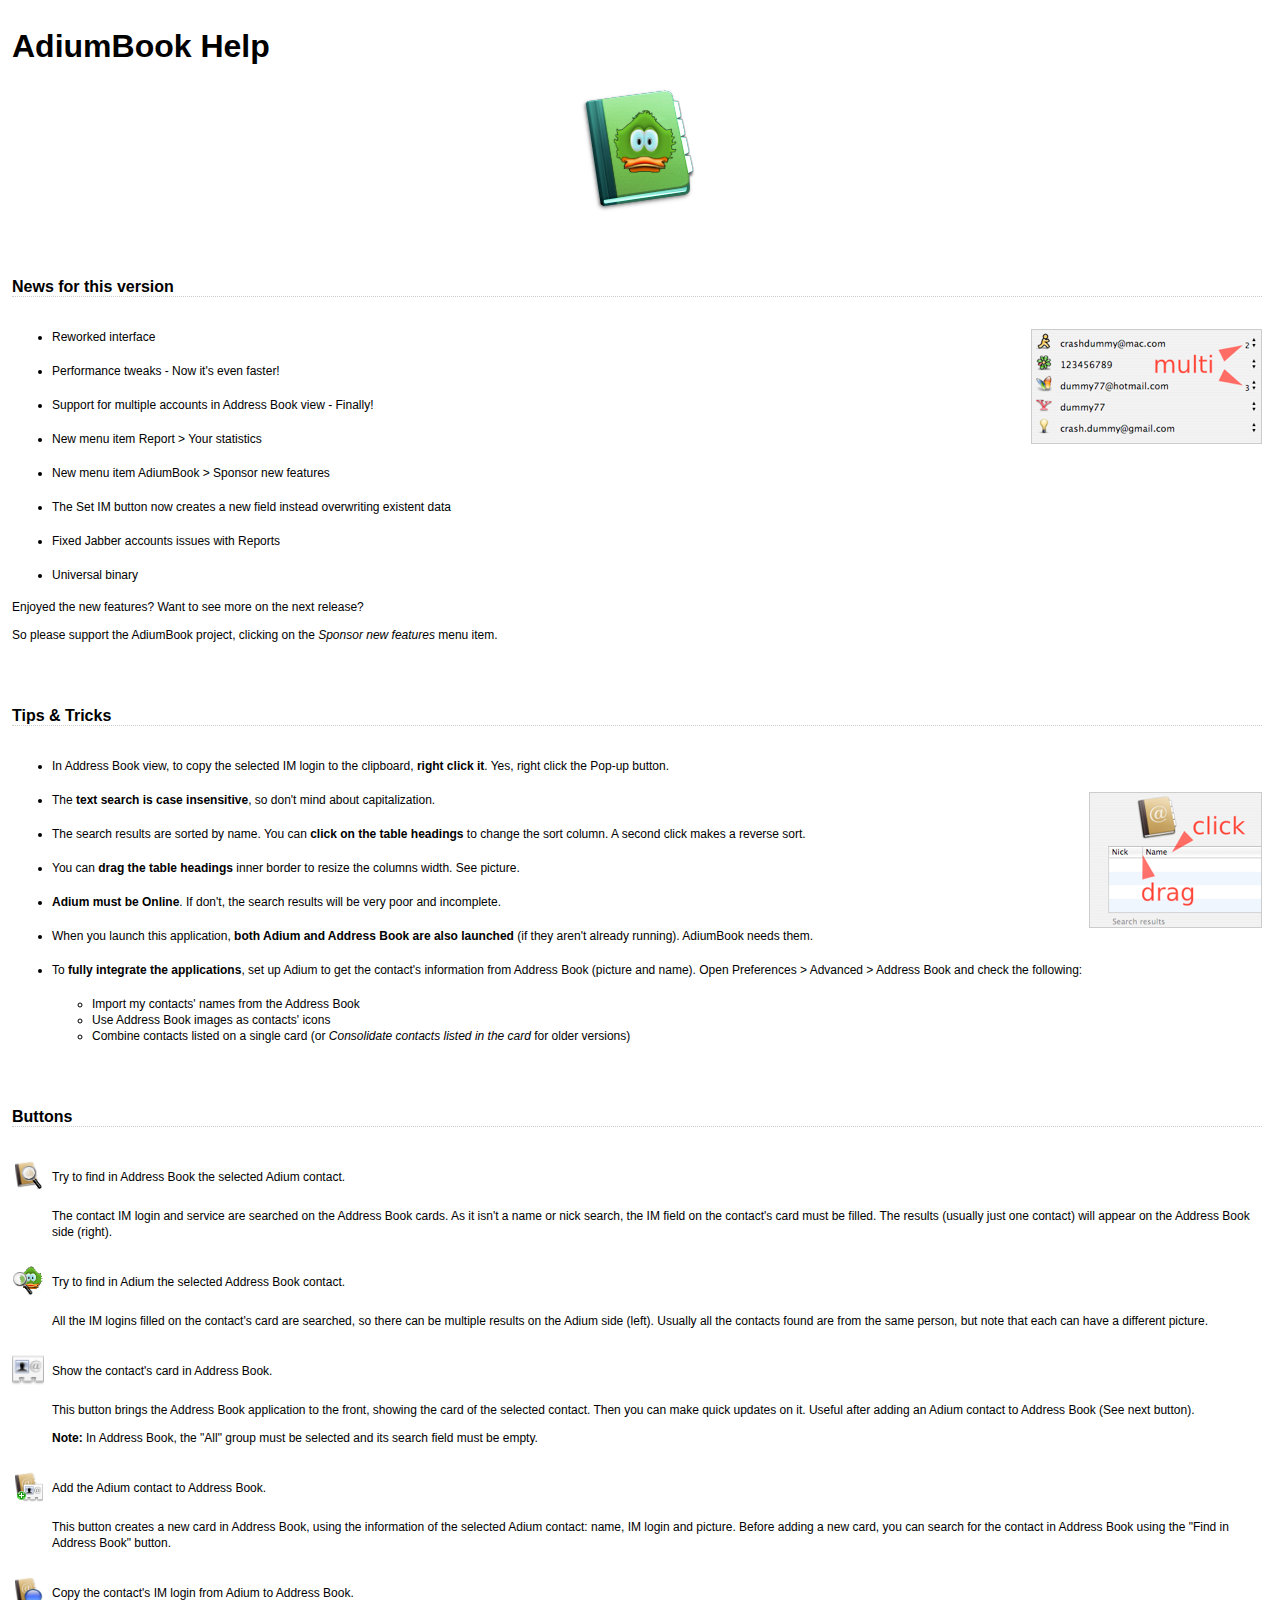
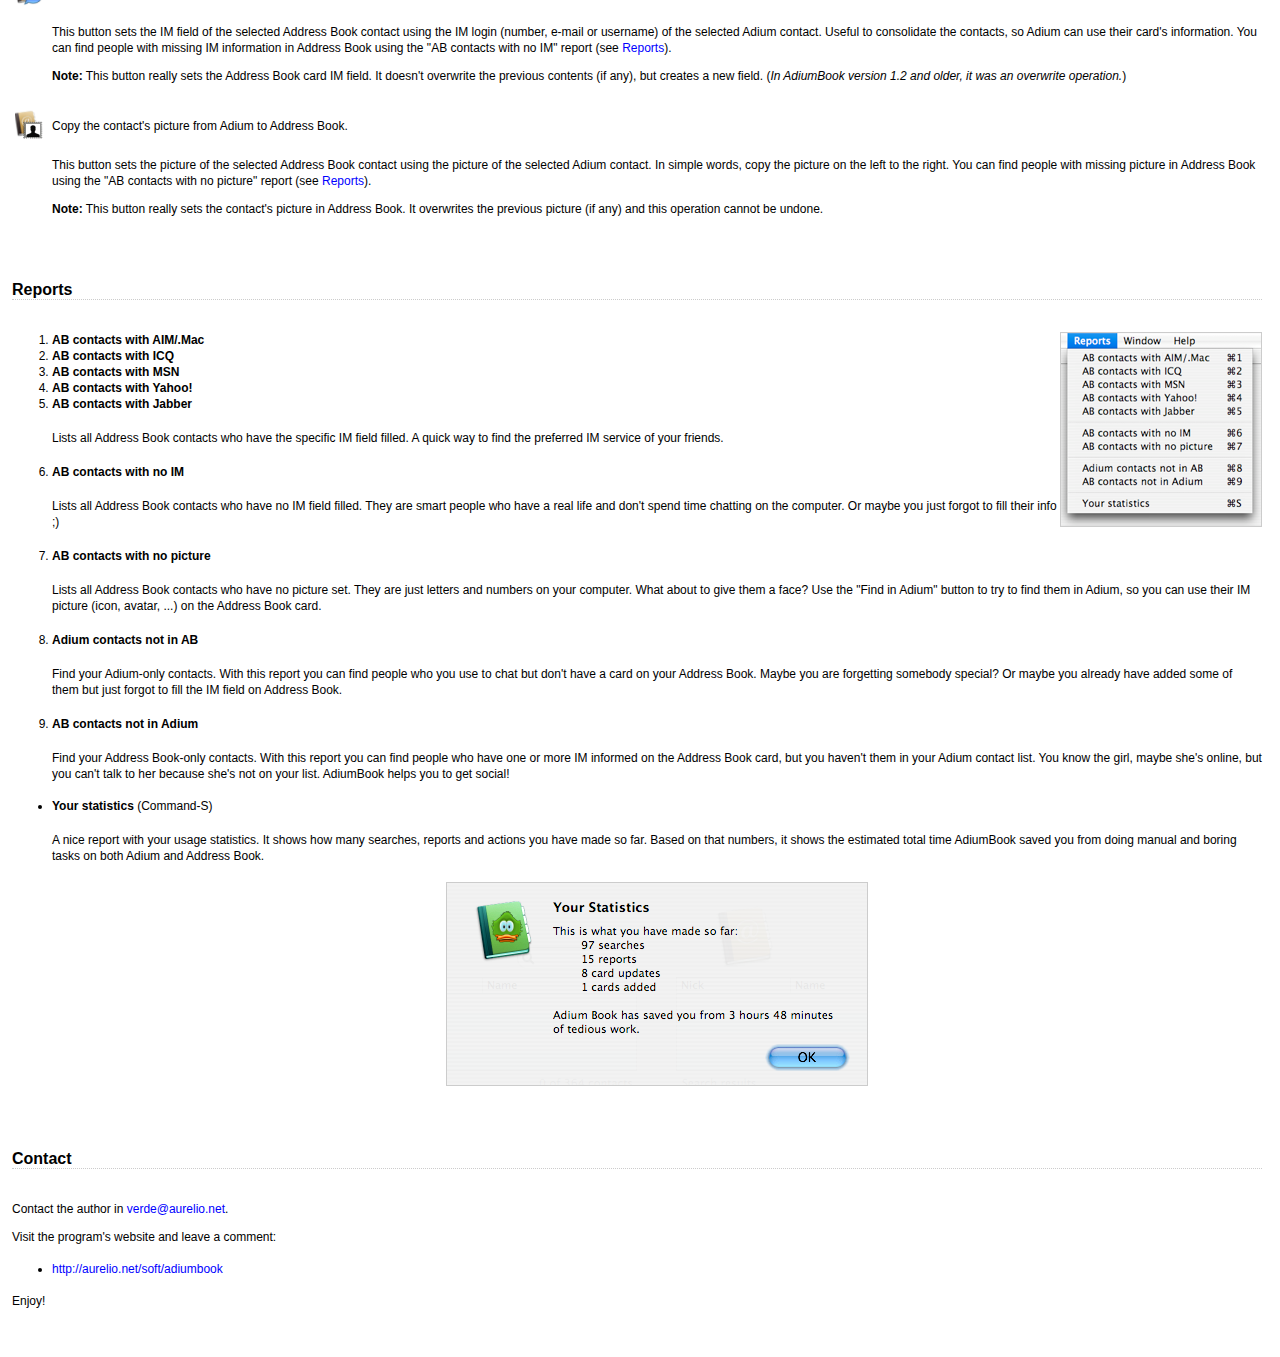
==== xcode/AdiumBook Help/index.html @ dae08f95 "- Rewritten the Adium code to support the new Adium 1.2. - Program name changed from Adium Book to A" ====
<!DOCTYPE HTML PUBLIC "-//W3C//DTD HTML 4.0 Transitional//EN">
<HTML>
<HEAD>
<META NAME="generator" CONTENT="http://txt2tags.sf.net">
<LINK REL="stylesheet" TYPE="text/css" HREF="help.css">
<TITLE>AdiumBook Help</TITLE>
<meta name="AppleTitle" content="AdiumBook Help">
<meta name="AppleIcon" content="AdiumBook%20Help/icon16.png">
</HEAD>
<BODY>

<DIV CLASS="header" ID="header">
<H1>AdiumBook Help</H1>
</DIV>

<DIV CLASS="body" ID="body">
  <center><IMG ALIGN="middle" SRC="img/adiumbook.png" BORDER="0" ALT=""></center> 
<A NAME="news"></A>
<H1>News for this version</H1>
<UL>
<LI>Reworked interface
  <IMG ALIGN="right" SRC="img/multi.png" class="bordered" BORDER="0" ALT="">
<P></P>
<LI>Performance tweaks - Now it's even faster!
<P></P>
<LI>Support for multiple accounts in Address Book view - Finally!
<P></P>
<LI>New menu item Report &gt; Your statistics
<P></P>
<LI>New menu item AdiumBook &gt; Sponsor new features
<P></P>
<LI>The Set IM button now creates a new field instead overwriting existent data
<P></P>
<LI>Fixed Jabber accounts issues with Reports
<P></P>
<LI>Universal binary
</UL>

<P>
Enjoyed the new features? Want to see more on the next release?
</P>
<P>
So please support the AdiumBook project, clicking on the
<I>Sponsor new features</I> menu item.
</P>
<H1>Tips &amp; Tricks</H1>
<UL>
<LI>In Address Book view, to copy the selected IM login to the clipboard,
  <B>right click it</B>.
  Yes, right click the Pop-up button.
<P></P>
<LI>The <B>text search is case insensitive</B>,
  so don't mind about capitalization.
  <IMG ALIGN="right" SRC="img/click-drag.png" class="bordered" BORDER="0" ALT="">
<P></P>
<LI>The search results are sorted by name.
  You can <B>click on the table headings</B> to change the sort column.
  A second click makes a reverse sort.
<P></P>
<LI>You can <B>drag the table headings</B> inner border
  to resize the columns width. See picture.
<P></P>
<LI><B>Adium must be Online</B>.
  If don't, the search results will be very poor and incomplete.
<P></P>
<LI>When you launch this application,
  <B>both Adium and Address Book are also launched</B>
  (if they aren't already running).
  AdiumBook needs them.
<P></P>
<LI>To <B>fully integrate the applications</B>, set up Adium to get the
  contact's information from Address Book (picture and name).
  Open Preferences &gt; Advanced &gt; Address Book and check the following:
<P></P>
  <UL>
  <LI>Import my contacts' names from the Address Book
  <LI>Use Address Book images as contacts' icons
  <LI>Combine contacts listed on a single card
    (or <I>Consolidate contacts listed in the card</I> for older versions)
  </UL>
</UL>

<A NAME="buttons"></A>
<H1>Buttons</H1>
<DL>
<DT><IMG ALIGN="left" SRC="../but-find-ab.png" BORDER="0" ALT=""> Try to find in Address Book the selected Adium contact.</DT><DD>
The contact IM login and service are searched on the Address Book
cards. As it isn't a name or nick search, the IM field on the
contact's card must be filled. The results (usually just one
contact) will appear on the Address Book side (right).
<DT><IMG ALIGN="left" SRC="../but-find-adium.png" BORDER="0" ALT=""> Try to find in Adium the selected Address Book contact.</DT><DD>
All the IM logins filled on the contact's card are searched,
so there can be multiple results on the Adium side (left).
Usually all the contacts found are from the same person, but
note that each can have a different picture.
<DT><IMG ALIGN="left" SRC="../but-reveal-ab.png" BORDER="0" ALT=""> Show the contact's card in Address Book.</DT><DD>
This button brings the Address Book application to the front, showing the
card of the selected contact. Then you can make quick updates on it.
Useful after adding an Adium contact to Address Book (See next button).
<P></P>
<B>Note:</B> In Address Book, the "All" group must be selected and
its search field must be empty.
<DT><IMG ALIGN="left" SRC="../but-add-card.png" BORDER="0" ALT=""> Add the Adium contact to Address Book.</DT><DD>
This button creates a new card in Address Book, using the
information of the selected Adium contact: name, IM login and
picture. Before adding a new card, you can search for the
contact in Address Book using the "Find in Address Book" button.
<DT><IMG ALIGN="left" SRC="../but-set-im.png" BORDER="0" ALT=""> Copy the contact's IM login from Adium to Address Book.</DT><DD>
This button sets the IM field of the selected Address Book contact
using the IM login (number, e-mail or username) of the
selected Adium contact. Useful to consolidate the contacts, so
Adium can use their card's information. You can find people
with missing IM information in Address Book using the "AB contacts
with no IM" report (see <A HREF="#reports">Reports</A>).
<P></P>
<B>Note:</B> This button really sets the Address Book card IM field. It
doesn't overwrite the previous contents (if any), but creates a new
field.
(<I>In AdiumBook version 1.2 and older, it was an overwrite operation.</I>)
<DT><IMG ALIGN="left" SRC="../but-set-pict.png" BORDER="0" ALT=""> Copy the contact's picture from Adium to Address Book.</DT><DD>
This button sets the picture of the selected Address Book contact
using the picture of the selected Adium contact. In simple
words, copy the picture on the left to the right. You can find
people with missing picture in Address Book using the "AB contacts
with no picture" report (see <A HREF="#reports">Reports</A>).
<P></P>
<B>Note:</B> This button really sets the contact's picture in
Address Book. It overwrites the previous picture (if any) and this
operation cannot be undone.
</DL>

<A NAME="reports"></A>
<H1>Reports</H1>
<P>
                  <IMG ALIGN="right" SRC="img/reports.png" class="bordered" BORDER="0" ALT="">
</P>
<OL>
<LI><B>AB contacts with AIM/.Mac</B>
<LI><B>AB contacts with ICQ</B>
<LI><B>AB contacts with MSN</B>
<LI><B>AB contacts with Yahoo!</B>
<LI><B>AB contacts with Jabber</B>
<P></P>
  Lists all Address Book contacts who have the specific IM field
  filled. A quick way to find the preferred IM service of your
  friends.
<P></P>
<LI><B>AB contacts with no IM</B>
<P></P>
  Lists all Address Book contacts who have no IM field filled. They
  are smart people who have a real life and don't spend time chatting
  on the computer. Or maybe you just forgot to fill their info ;)
<P></P>
<LI><B>AB contacts with no picture</B>
<P></P>
  Lists all Address Book contacts who have no picture set. They are
  just letters and numbers on your computer. What about to give them a
  face? Use the "Find in Adium" button to try to find them in Adium,
  so you can use their IM picture (icon, avatar, ...) on the Address Book
  card.
<P></P>
<LI><B>Adium contacts not in AB</B>
<P></P>
  Find your Adium-only contacts. With this report you can find people
  who you use to chat but don't have a card on your Address Book.
  Maybe you are forgetting somebody special? Or maybe you already have
  added some of them but just forgot to fill the IM field on Address Book.
<P></P>
<LI><B>AB contacts not in Adium</B>
<P></P>
  Find your Address Book-only contacts. With this report you can find people
  who have one or more IM informed on the Address Book card, but you
  haven't them in your Adium contact list. You know the girl, maybe
  she's online, but you can't talk to her because she's not on your
  list. AdiumBook helps you to get social!
</OL>

<UL>
<LI><B>Your statistics</B> (Command-S)
<P></P>
  A nice report with your usage statistics. It shows how many
  searches, reports and actions you have made so far. Based on that
  numbers, it shows the estimated total time AdiumBook saved you from
  doing manual and boring tasks on both Adium and Address Book.
<P></P>
  <center><IMG ALIGN="middle" SRC="img/stats.png" class="bordered" BORDER="0" ALT=""></center> 
</UL>

<P></P>
<A NAME="contact"></A>
<H1>Contact</H1>
<P>
Contact the author in <A HREF="mailto:verde@aurelio.net?subject=AdiumBook">verde@aurelio.net</A>.
</P>
<P>
Visit the program's website and leave a comment:
</P>
<UL>
<LI><A HREF="http://aurelio.net/soft/adiumbook">http://aurelio.net/soft/adiumbook</A>
</UL>

<P></P>
<P>
Enjoy!
</P>
</DIV>

<!-- html code generated by txt2tags 2.4 (http://txt2tags.sf.net) -->
<!-- cmdline: txt2tags -t html /a/applescript/projetos/Adium Book/svn/trunk/AdiumBook Help/index.t2t -->
</BODY></HTML>
---- xcode/AdiumBook Help/help.css ----
/* Adium Book help styles - Aug 2006 */


/* First, let's copy some Apple default styles */

body	{ 
	color: black; 
	background-repeat: no-repeat; 
	background-position: 100% 10px; 
	margin-top: -4px; 
	margin-bottom: 0; 
	margin-left: 0 

/* #mainbox rules joined here */
	background-color: #fff; 
	margin-top: 18px; 
	margin-right: 18px; 
	margin-left: 12px; 
	position: absolute; 
	top: 10px 
	}

p,dt,dd,li	{  /* Added dt, dd & li */
	font-size: 9pt;
	line-height: 12pt;
	font-family: "Lucida Grande", Arial, sans-serif;
	text-decoration: none }
	
a	{
	color: blue;
	font-size: 9pt;
	line-height: 12pt;
	font-family: "Lucida Grande", Arial, sans-serif;
	text-decoration: none
	}
	
a:hover  {
	color: blue;
	font-size: 9pt;
	line-height: 12pt;
	font-family: "Lucida Grande", Arial, sans-serif;
	text-decoration: underline
  }
  
#body h1	{   /* Added #body, joined .rules */
	font-size: 12pt; 
	margin: 0 
	padding: 3px 0 5px 6px; 
	border-bottom: 1px dotted #ccc 
	}


/* My rules */

body
	{
	font-family: "Lucida Grande", Arial, sans-serif;
	padding-bottom	: 3em;
	}
#body h1
	{
	margin-top	: 4em;
	margin-bottom	: 2em;
	}
dt
	{
	margin-top	: 2em;
	margin-bottom	: 1em;
	line-height	: 37px;
	}
dt img
	{
	width		: 32px;
	padding-right	: 5px;
	}
li p
	{
	margin-bottom	: 1.5em;
	}
img.bordered
	{
	border		: 1px solid #ccc;
	}
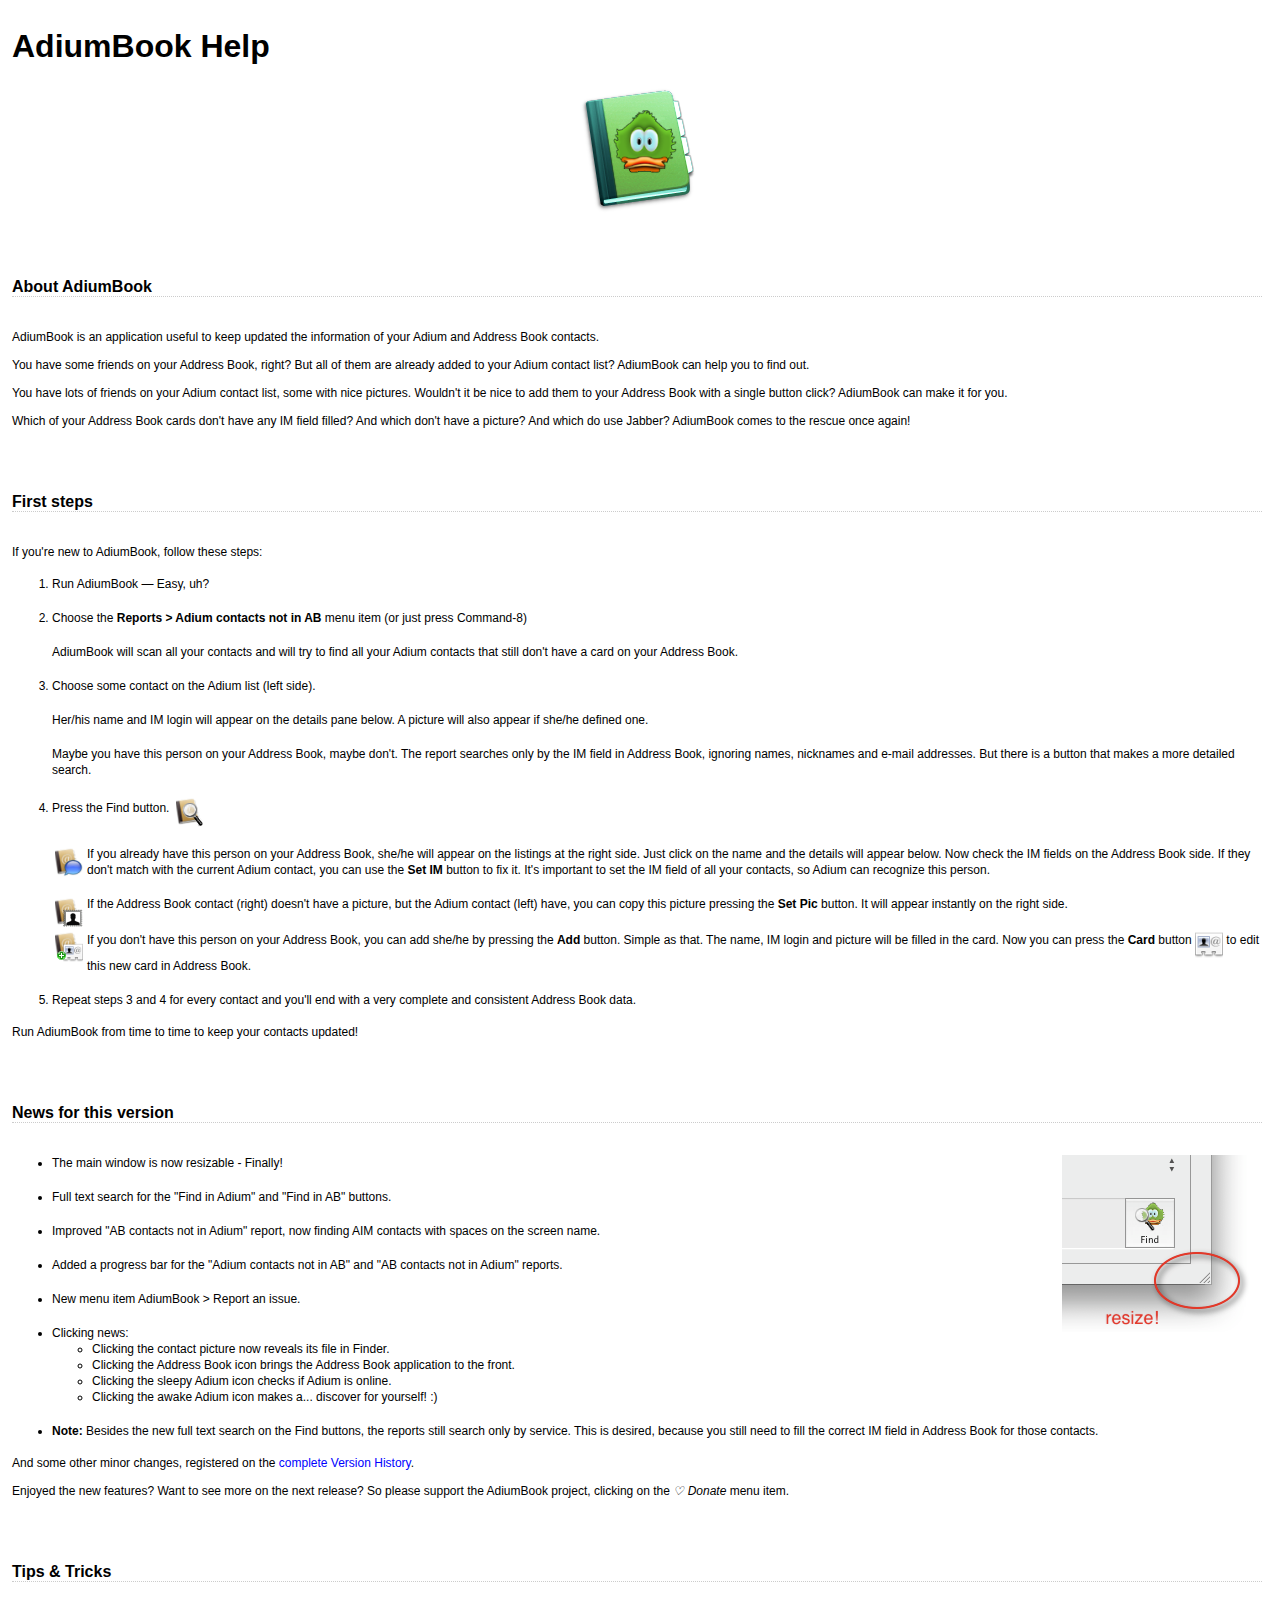
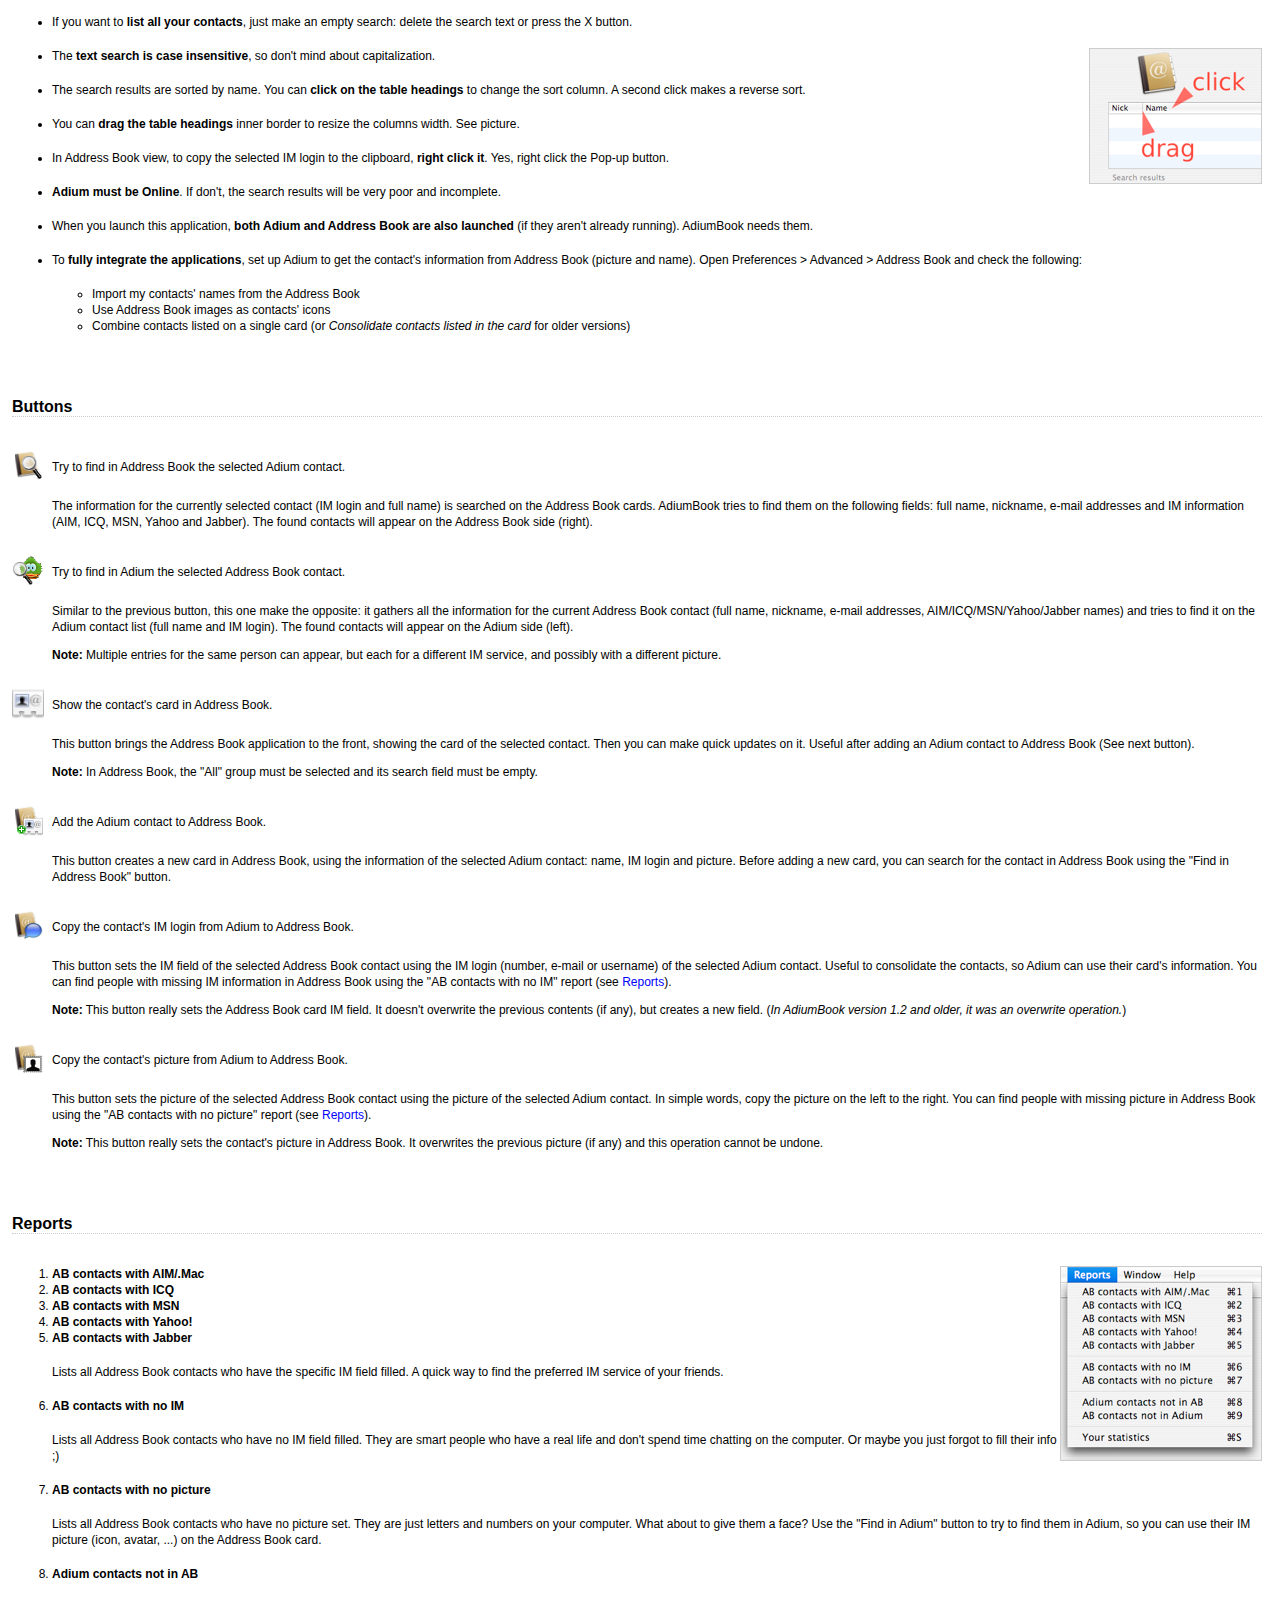
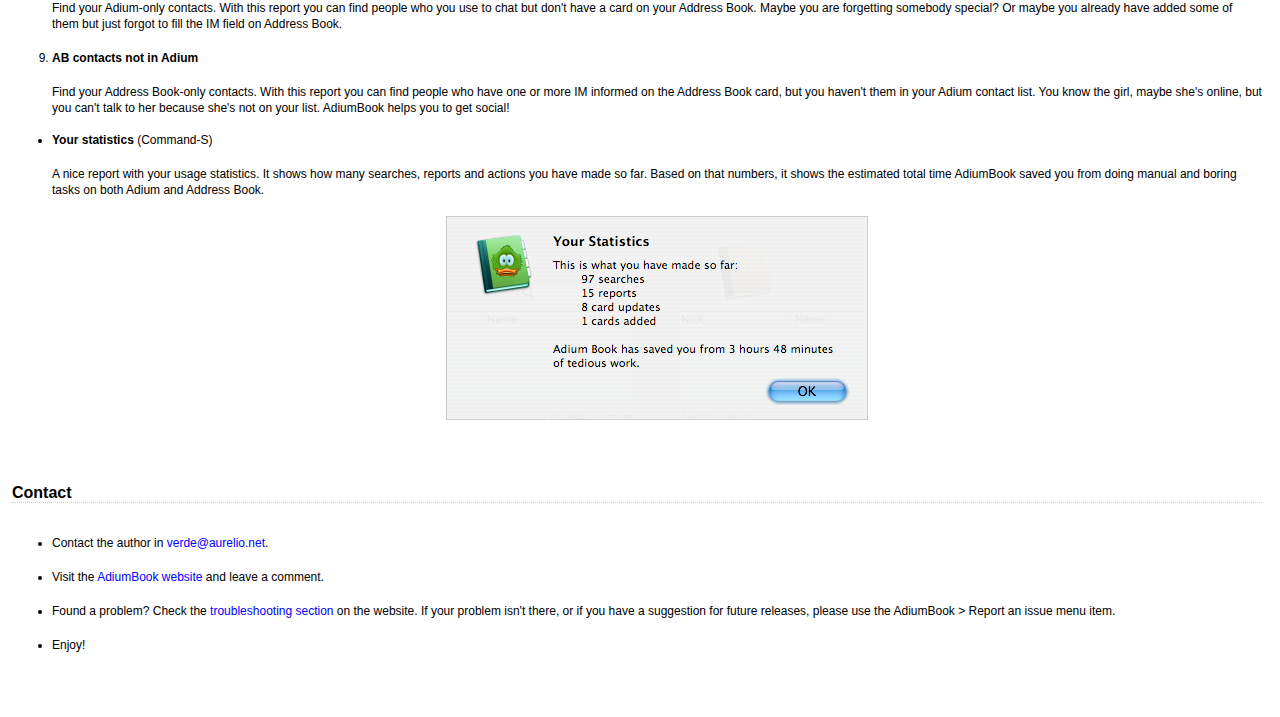
==== commit 31629b09: "Upgrading to release 1.4" ====
--- a/xcode/AdiumBook Help/index.html
+++ b/xcode/AdiumBook Help/index.html
@@ -2,6 +2,7 @@
 <HTML>
 <HEAD>
 <META NAME="generator" CONTENT="http://txt2tags.sf.net">
+<META HTTP-EQUIV="Content-Type" CONTENT="text/html; charset=utf-8">
 <LINK REL="stylesheet" TYPE="text/css" HREF="help.css">
 <TITLE>AdiumBook Help</TITLE>
 <meta name="AppleTitle" content="AdiumBook Help">
@@ -15,50 +16,112 @@
 
 <DIV CLASS="body" ID="body">
   <center><IMG ALIGN="middle" SRC="img/adiumbook.png" BORDER="0" ALT=""></center> 
+<A NAME="about"></A>
+<H1>About AdiumBook</H1>
+<P>
+AdiumBook is an application useful to keep updated the information of your Adium and Address Book contacts.
+</P>
+<P>
+You have some friends on your Address Book, right? But all of them are already added to your Adium contact list? AdiumBook can help you to find out.
+</P>
+<P>
+You have lots of friends on your Adium contact list, some with nice pictures. Wouldn't it be nice to add them to your Address Book with a single button click? AdiumBook can make it for you.
+</P>
+<P>
+Which of your Address Book cards don't have any IM field filled? And which don't have a picture? And which do use Jabber? AdiumBook comes to the rescue once again!
+</P>
+<A NAME="intro"></A>
+<H1>First steps</H1>
+<P>
+If you're new to AdiumBook, follow these steps:
+</P>
+<OL>
+<LI>Run AdiumBook — Easy, uh?
+<P></P>
+<LI>Choose the <B>Reports &gt; Adium contacts not in AB</B> menu item (or just press Command-8)
+<P></P>
+AdiumBook will scan all your contacts and will try to find all your Adium contacts that still don't have a card on your Address Book.
+<P></P>
+<LI>Choose some contact on the Adium list (left side).
+<P></P>
+Her/his name and IM login will appear on the details pane below. A picture will also appear if she/he defined one.
+<P></P>
+Maybe you have this person on your Address Book, maybe don't. The report searches only by the IM field in Address Book, ignoring names, nicknames and e-mail addresses. But there is a button that makes a more detailed search.
+<P></P>
+<LI>Press the Find button. <IMG ALIGN="middle" SRC="../but-find-ab.png" BORDER="0" ALT=""> 
+<P></P>
+<IMG ALIGN="left" SRC="../but-set-im.png" BORDER="0" ALT=""> If you already have this person on your Address Book, she/he will appear on the listings at the right side. Just click on the name and the details will appear below. Now check the IM fields on the Address Book side. If they don't match with the current Adium contact, you can use the <B>Set IM</B> button to fix it. It's important to set the IM field of all your contacts, so Adium can recognize this person.
+<P></P>
+<IMG ALIGN="left" SRC="../but-set-pict.png" BORDER="0" ALT=""> If the Address Book contact (right) doesn't have a picture, but the Adium contact (left) have, you can copy this picture pressing the <B>Set Pic</B> button. It will appear instantly on the right side.
+<P></P>
+<IMG ALIGN="left" SRC="../but-add-card.png" BORDER="0" ALT=""> If you don't have this person on your Address Book, you can add she/he by pressing the <B>Add</B> button. Simple as that. The name, IM login and picture will be filled in the card. Now you can press the <B>Card</B> button <IMG ALIGN="middle" SRC="../but-reveal-ab.png" BORDER="0" ALT=""> to edit this new card in Address Book.
+<P></P>
+<LI>Repeat steps 3 and 4 for every contact and you'll end with a very complete and consistent Address Book data.
+</OL>
+
+<P>
+Run AdiumBook from time to time to keep your contacts updated!
+</P>
 <A NAME="news"></A>
 <H1>News for this version</H1>
 <UL>
-<LI>Reworked interface
-  <IMG ALIGN="right" SRC="img/multi.png" class="bordered" BORDER="0" ALT="">
-<P></P>
-<LI>Performance tweaks - Now it's even faster!
-<P></P>
-<LI>Support for multiple accounts in Address Book view - Finally!
-<P></P>
-<LI>New menu item Report &gt; Your statistics
-<P></P>
-<LI>New menu item AdiumBook &gt; Sponsor new features
-<P></P>
-<LI>The Set IM button now creates a new field instead overwriting existent data
-<P></P>
-<LI>Fixed Jabber accounts issues with Reports
-<P></P>
-<LI>Universal binary
-</UL>
-
-<P>
-Enjoyed the new features? Want to see more on the next release?
-</P>
-<P>
-So please support the AdiumBook project, clicking on the
-<I>Sponsor new features</I> menu item.
+<LI>The main window is now resizable - Finally!
+  <IMG ALIGN="right" SRC="img/window-resize.png" BORDER="0" ALT="">
+<P></P>
+<LI>Full text search for the "Find in Adium" and "Find in AB" buttons.
+<P></P>
+<LI>Improved "AB contacts not in Adium" report,
+  now finding AIM contacts with spaces on the screen name.
+<P></P>
+<LI>Added a progress bar for the
+  "Adium contacts not in AB" and
+  "AB contacts not in Adium" reports.
+<P></P>
+<LI>New menu item AdiumBook &gt; Report an issue.
+<P></P>
+<LI>Clicking news:
+  <UL>
+  <LI>Clicking the contact picture now reveals its file in Finder.
+  <LI>Clicking the Address Book icon brings the Address Book application to the front.
+  <LI>Clicking the sleepy Adium icon checks if Adium is online.
+  <LI>Clicking the awake Adium icon makes a... discover for yourself! :)
+  <P></P>
+  </UL>
+<LI><B>Note:</B> Besides the new full text search on the Find buttons,
+  the reports still search only by service. This is desired, because
+  you still need to fill the correct IM field in Address Book for those contacts.
+</UL>
+
+<P>
+And some other minor changes, registered on the
+<A HREF="http://code.google.com/p/adiumbook/wiki/VersionHistory">complete Version History</A>.
+</P>
+<P>
+Enjoyed the new features?
+Want to see more on the next release?
+So please support the AdiumBook project,
+clicking on the <I>♡ Donate</I> menu item.
 </P>
 <H1>Tips &amp; Tricks</H1>
 <UL>
+<LI>If you want to <B>list all your contacts</B>,
+  just make an empty search:
+  delete the search text or press the X button.
+<P></P>
+<LI>The <B>text search is case insensitive</B>,
+  so don't mind about capitalization.
+  <IMG ALIGN="right" SRC="img/click-drag.png" class="bordered" BORDER="0" ALT="">
+<P></P>
+<LI>The search results are sorted by name.
+  You can <B>click on the table headings</B> to change the sort column.
+  A second click makes a reverse sort.
+<P></P>
+<LI>You can <B>drag the table headings</B> inner border
+  to resize the columns width. See picture.
+<P></P>
 <LI>In Address Book view, to copy the selected IM login to the clipboard,
   <B>right click it</B>.
   Yes, right click the Pop-up button.
-<P></P>
-<LI>The <B>text search is case insensitive</B>,
-  so don't mind about capitalization.
-  <IMG ALIGN="right" SRC="img/click-drag.png" class="bordered" BORDER="0" ALT="">
-<P></P>
-<LI>The search results are sorted by name.
-  You can <B>click on the table headings</B> to change the sort column.
-  A second click makes a reverse sort.
-<P></P>
-<LI>You can <B>drag the table headings</B> inner border
-  to resize the columns width. See picture.
 <P></P>
 <LI><B>Adium must be Online</B>.
   If don't, the search results will be very poor and incomplete.
@@ -84,28 +147,43 @@
 <H1>Buttons</H1>
 <DL>
 <DT><IMG ALIGN="left" SRC="../but-find-ab.png" BORDER="0" ALT=""> Try to find in Address Book the selected Adium contact.</DT><DD>
-The contact IM login and service are searched on the Address Book
-cards. As it isn't a name or nick search, the IM field on the
-contact's card must be filled. The results (usually just one
-contact) will appear on the Address Book side (right).
+<P></P>
+The information for the currently selected contact (IM login and full name)
+is searched on the Address Book cards. AdiumBook tries to find them on the
+following fields: full name, nickname, e-mail addresses and IM information
+(AIM, ICQ, MSN, Yahoo and Jabber). The found contacts will appear
+on the Address Book side (right).
+<P></P>
 <DT><IMG ALIGN="left" SRC="../but-find-adium.png" BORDER="0" ALT=""> Try to find in Adium the selected Address Book contact.</DT><DD>
-All the IM logins filled on the contact's card are searched,
-so there can be multiple results on the Adium side (left).
-Usually all the contacts found are from the same person, but
-note that each can have a different picture.
+<P></P>
+Similar to the previous button, this one make the opposite:
+it gathers all the information for the current Address Book contact
+(full name, nickname, e-mail addresses, AIM/ICQ/MSN/Yahoo/Jabber names)
+and tries to find it on the Adium contact list (full name and IM login).
+The found contacts will appear on the Adium side (left).
+<P></P>
+<B>Note:</B> Multiple entries for the same person can appear,
+but each for a different IM service,
+and possibly with a different picture.
+<P></P>
 <DT><IMG ALIGN="left" SRC="../but-reveal-ab.png" BORDER="0" ALT=""> Show the contact's card in Address Book.</DT><DD>
+<P></P>
 This button brings the Address Book application to the front, showing the
 card of the selected contact. Then you can make quick updates on it.
 Useful after adding an Adium contact to Address Book (See next button).
 <P></P>
 <B>Note:</B> In Address Book, the "All" group must be selected and
 its search field must be empty.
+<P></P>
 <DT><IMG ALIGN="left" SRC="../but-add-card.png" BORDER="0" ALT=""> Add the Adium contact to Address Book.</DT><DD>
+<P></P>
 This button creates a new card in Address Book, using the
 information of the selected Adium contact: name, IM login and
 picture. Before adding a new card, you can search for the
 contact in Address Book using the "Find in Address Book" button.
+<P></P>
 <DT><IMG ALIGN="left" SRC="../but-set-im.png" BORDER="0" ALT=""> Copy the contact's IM login from Adium to Address Book.</DT><DD>
+<P></P>
 This button sets the IM field of the selected Address Book contact
 using the IM login (number, e-mail or username) of the
 selected Adium contact. Useful to consolidate the contacts, so
@@ -117,7 +195,9 @@
 doesn't overwrite the previous contents (if any), but creates a new
 field.
 (<I>In AdiumBook version 1.2 and older, it was an overwrite operation.</I>)
+<P></P>
 <DT><IMG ALIGN="left" SRC="../but-set-pict.png" BORDER="0" ALT=""> Copy the contact's picture from Adium to Address Book.</DT><DD>
+<P></P>
 This button sets the picture of the selected Address Book contact
 using the picture of the selected Adium contact. In simple
 words, copy the picture on the left to the right. You can find
@@ -189,22 +269,24 @@
 <P></P>
 <A NAME="contact"></A>
 <H1>Contact</H1>
-<P>
-Contact the author in <A HREF="mailto:verde@aurelio.net?subject=AdiumBook">verde@aurelio.net</A>.
-</P>
-<P>
-Visit the program's website and leave a comment:
-</P>
-<UL>
-<LI><A HREF="http://aurelio.net/soft/adiumbook">http://aurelio.net/soft/adiumbook</A>
-</UL>
-
-<P></P>
-<P>
-Enjoy!
-</P>
+<UL>
+<LI>Contact the author in <A HREF="mailto:verde@aurelio.net?subject=AdiumBook">verde@aurelio.net</A>.
+<P></P>
+<LI>Visit the <A HREF="http://aurelio.net/soft/adiumbook">AdiumBook website</A>
+  and leave a comment.
+<P></P>
+<LI>Found a problem? Check the
+  <A HREF="http://aurelio.net/soft/adiumbook#issues">troubleshooting section</A>
+  on the website.
+  If your problem isn't there, or
+  if you have a suggestion for future releases,
+  please use the AdiumBook &gt; Report an issue menu item.
+<P></P>
+<LI>Enjoy!
+</UL>
+
 </DIV>
 
-<!-- html code generated by txt2tags 2.4 (http://txt2tags.sf.net) -->
-<!-- cmdline: txt2tags -t html /a/applescript/projetos/Adium Book/svn/trunk/AdiumBook Help/index.t2t -->
+<!-- html code generated by txt2tags 2.5 (http://txt2tags.sf.net) -->
+<!-- cmdline: txt2tags -t html /a/applescript/projetos/AdiumBook/svn/trunk/AdiumBook Help/index.t2t -->
 </BODY></HTML>
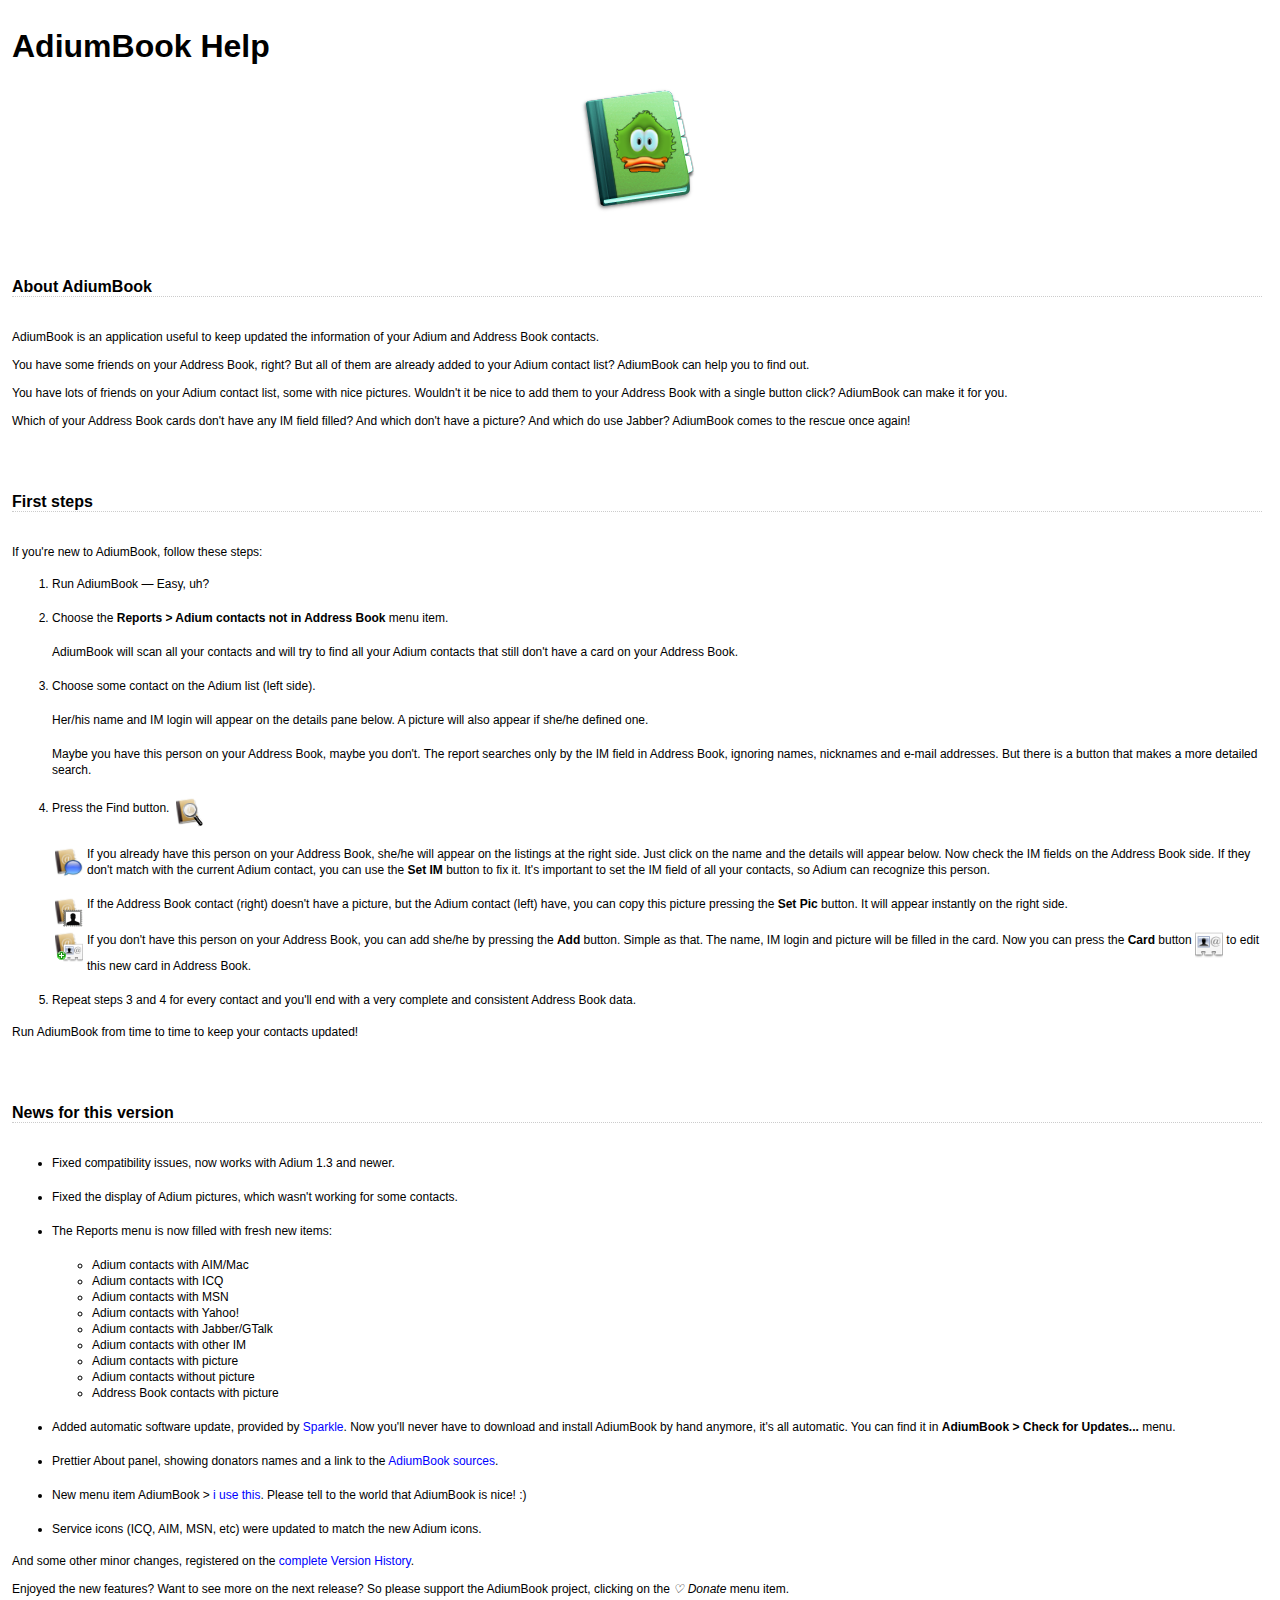
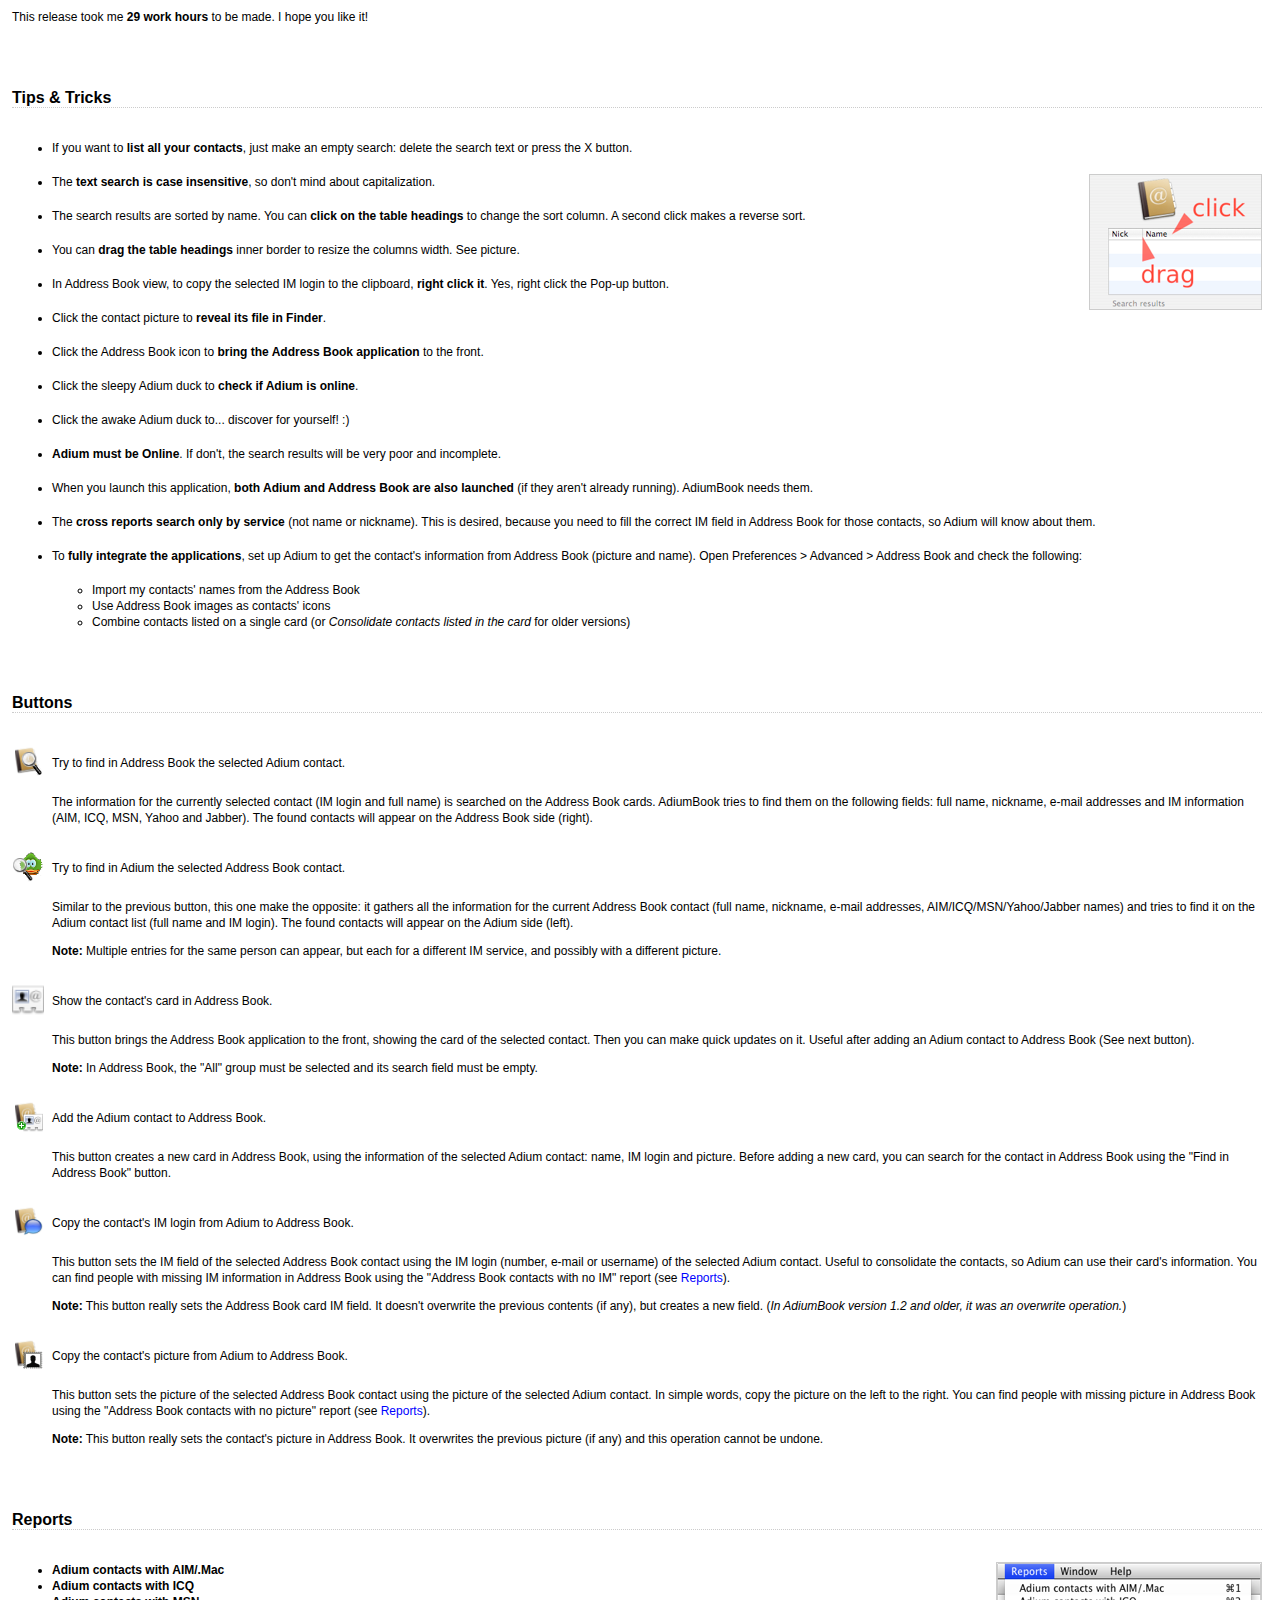
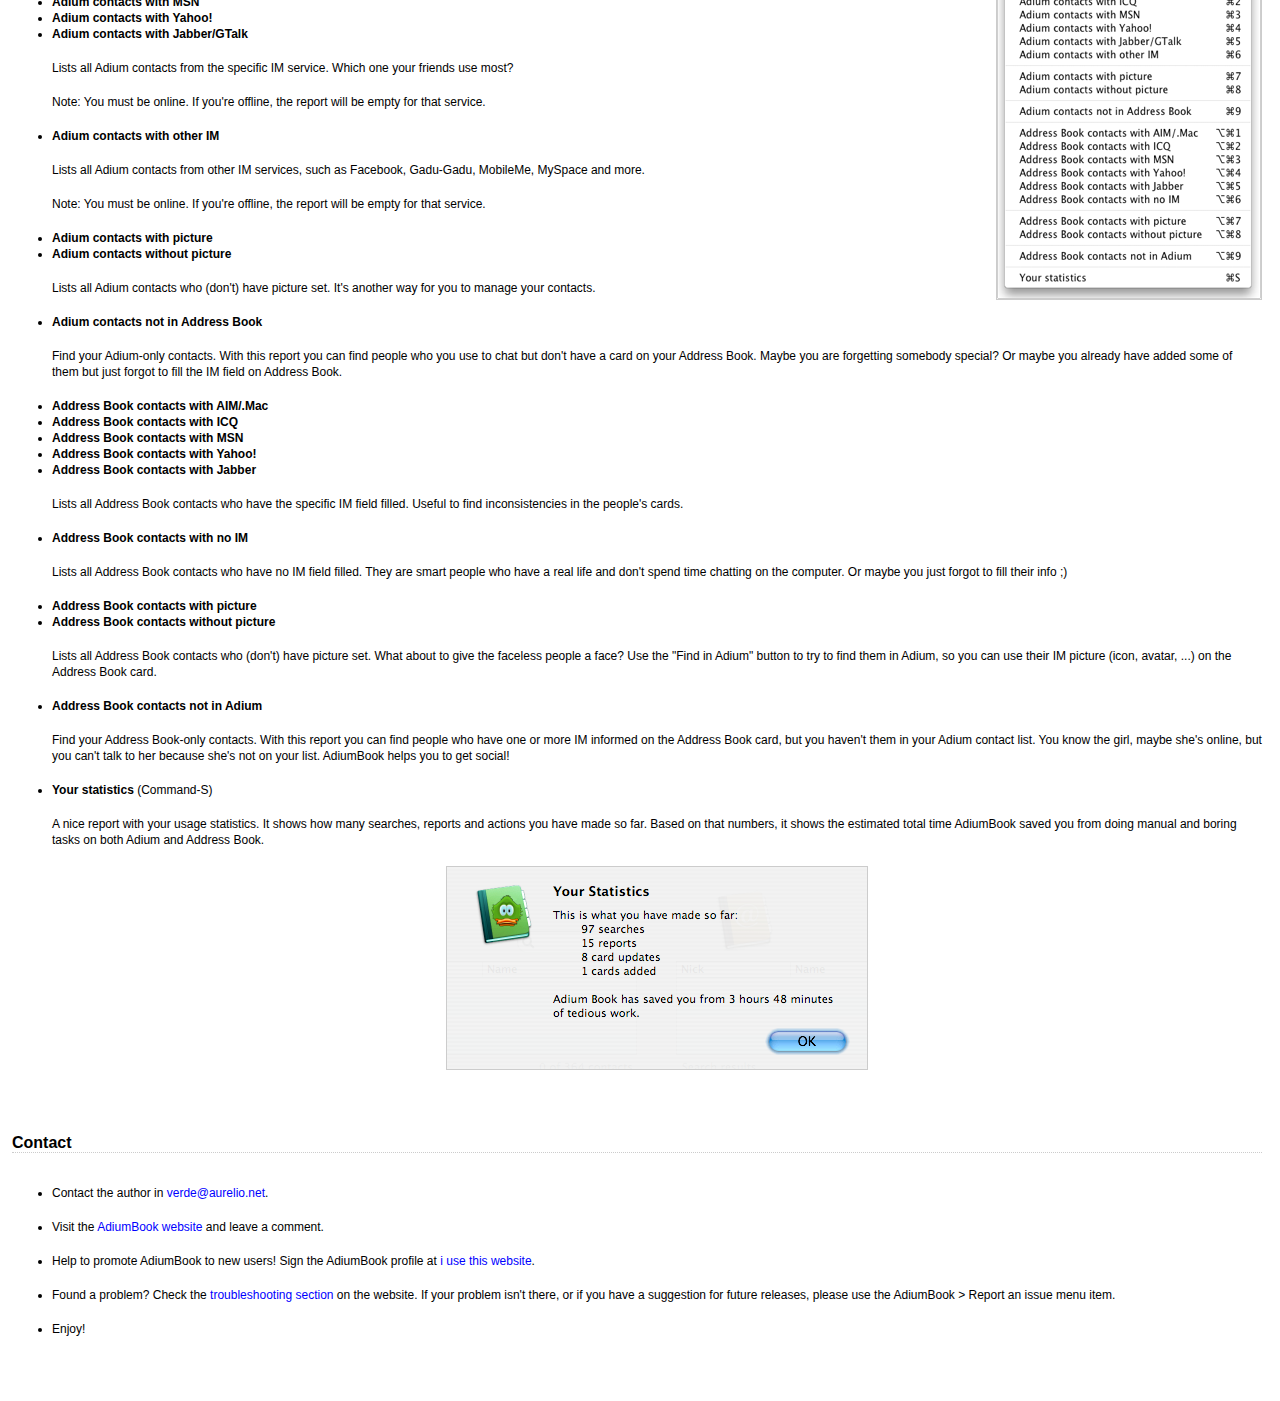
==== commit fbae8318: "Updated Help contents." ====
--- a/xcode/AdiumBook Help/index.html
+++ b/xcode/AdiumBook Help/index.html
@@ -16,8 +16,10 @@
 
 <DIV CLASS="body" ID="body">
   <center><IMG ALIGN="middle" SRC="img/adiumbook.png" BORDER="0" ALT=""></center> 
+
 <A NAME="about"></A>
 <H1>About AdiumBook</H1>
+
 <P>
 AdiumBook is an application useful to keep updated the information of your Adium and Address Book contacts.
 </P>
@@ -30,15 +32,18 @@
 <P>
 Which of your Address Book cards don't have any IM field filled? And which don't have a picture? And which do use Jabber? AdiumBook comes to the rescue once again!
 </P>
+
 <A NAME="intro"></A>
 <H1>First steps</H1>
+
 <P>
 If you're new to AdiumBook, follow these steps:
 </P>
+
 <OL>
 <LI>Run AdiumBook — Easy, uh?
 <P></P>
-<LI>Choose the <B>Reports &gt; Adium contacts not in AB</B> menu item (or just press Command-8)
+<LI>Choose the <B>Reports &gt; Adium contacts not in Address Book</B> menu item.
 <P></P>
 AdiumBook will scan all your contacts and will try to find all your Adium contacts that still don't have a card on your Address Book.
 <P></P>
@@ -46,7 +51,7 @@
 <P></P>
 Her/his name and IM login will appear on the details pane below. A picture will also appear if she/he defined one.
 <P></P>
-Maybe you have this person on your Address Book, maybe don't. The report searches only by the IM field in Address Book, ignoring names, nicknames and e-mail addresses. But there is a button that makes a more detailed search.
+Maybe you have this person on your Address Book, maybe you don't. The report searches only by the IM field in Address Book, ignoring names, nicknames and e-mail addresses. But there is a button that makes a more detailed search.
 <P></P>
 <LI>Press the Find button. <IMG ALIGN="middle" SRC="../but-find-ab.png" BORDER="0" ALT=""> 
 <P></P>
@@ -62,34 +67,37 @@
 <P>
 Run AdiumBook from time to time to keep your contacts updated!
 </P>
+
 <A NAME="news"></A>
 <H1>News for this version</H1>
+
 <UL>
-<LI>The main window is now resizable - Finally!
-  <IMG ALIGN="right" SRC="img/window-resize.png" BORDER="0" ALT="">
-<P></P>
-<LI>Full text search for the "Find in Adium" and "Find in AB" buttons.
-<P></P>
-<LI>Improved "AB contacts not in Adium" report,
-  now finding AIM contacts with spaces on the screen name.
-<P></P>
-<LI>Added a progress bar for the
-  "Adium contacts not in AB" and
-  "AB contacts not in Adium" reports.
-<P></P>
-<LI>New menu item AdiumBook &gt; Report an issue.
-<P></P>
-<LI>Clicking news:
+<LI>Fixed compatibility issues, now works with Adium 1.3 and newer.
+<P></P>
+<LI>Fixed the display of Adium pictures, which wasn't working for some contacts.
+<P></P>
+<LI>The Reports menu is now filled with fresh new items:
+<P></P>
   <UL>
-  <LI>Clicking the contact picture now reveals its file in Finder.
-  <LI>Clicking the Address Book icon brings the Address Book application to the front.
-  <LI>Clicking the sleepy Adium icon checks if Adium is online.
-  <LI>Clicking the awake Adium icon makes a... discover for yourself! :)
+  <LI>Adium contacts with AIM/Mac
+  <LI>Adium contacts with ICQ
+  <LI>Adium contacts with MSN
+  <LI>Adium contacts with Yahoo!
+  <LI>Adium contacts with Jabber/GTalk
+  <LI>Adium contacts with other IM
+  <LI>Adium contacts with picture
+  <LI>Adium contacts without picture
+  <LI>Address Book contacts with picture
   <P></P>
   </UL>
-<LI><B>Note:</B> Besides the new full text search on the Find buttons,
-  the reports still search only by service. This is desired, because
-  you still need to fill the correct IM field in Address Book for those contacts.
+<LI>Added automatic software update, provided by <A HREF="http://sparkle.andymatuschak.org/">Sparkle</A>. Now you'll never have to download and install AdiumBook by hand anymore, it's all automatic. You can find it in <B>AdiumBook &gt; Check for Updates...</B> menu.
+<P></P>
+<LI>Prettier About panel, showing donators names and a link to the
+  <A HREF="http://code.google.com/p/adiumbook/source/checkout">AdiumBook sources</A>.
+<P></P>
+<LI>New menu item AdiumBook &gt; <A HREF="http://osx.iusethis.com/app/adiumbook">i use this</A>. Please tell to the world that AdiumBook is nice! :)
+<P></P>
+<LI>Service icons (ICQ, AIM, MSN, etc) were updated to match the new Adium icons.
 </UL>
 
 <P>
@@ -102,7 +110,13 @@
 So please support the AdiumBook project,
 clicking on the <I>♡ Donate</I> menu item.
 </P>
+<P>
+This release took me <B>29 work hours</B> to be made.
+I hope you like it!
+</P>
+
 <H1>Tips &amp; Tricks</H1>
+
 <UL>
 <LI>If you want to <B>list all your contacts</B>,
   just make an empty search:
@@ -123,6 +137,14 @@
   <B>right click it</B>.
   Yes, right click the Pop-up button.
 <P></P>
+<LI>Click the contact picture to <B>reveal its file in Finder</B>.
+<P></P>
+<LI>Click the Address Book icon to <B>bring the Address Book application</B> to the front.
+<P></P>
+<LI>Click the sleepy Adium duck to <B>check if Adium is online</B>.
+<P></P>
+<LI>Click the awake Adium duck to... discover for yourself! :)
+<P></P>
 <LI><B>Adium must be Online</B>.
   If don't, the search results will be very poor and incomplete.
 <P></P>
@@ -130,6 +152,10 @@
   <B>both Adium and Address Book are also launched</B>
   (if they aren't already running).
   AdiumBook needs them.
+<P></P>
+<LI>The <B>cross reports search only by service</B> (not name or nickname).
+  This is desired, because you need to fill the correct IM field in Address Book
+  for those contacts, so Adium will know about them.
 <P></P>
 <LI>To <B>fully integrate the applications</B>, set up Adium to get the
   contact's information from Address Book (picture and name).
@@ -145,6 +171,7 @@
 
 <A NAME="buttons"></A>
 <H1>Buttons</H1>
+
 <DL>
 <DT><IMG ALIGN="left" SRC="../but-find-ab.png" BORDER="0" ALT=""> Try to find in Address Book the selected Adium contact.</DT><DD>
 <P></P>
@@ -188,8 +215,8 @@
 using the IM login (number, e-mail or username) of the
 selected Adium contact. Useful to consolidate the contacts, so
 Adium can use their card's information. You can find people
-with missing IM information in Address Book using the "AB contacts
-with no IM" report (see <A HREF="#reports">Reports</A>).
+with missing IM information in Address Book using the "Address Book
+contacts with no IM" report (see <A HREF="#reports">Reports</A>).
 <P></P>
 <B>Note:</B> This button really sets the Address Book card IM field. It
 doesn't overwrite the previous contents (if any), but creates a new
@@ -201,8 +228,8 @@
 This button sets the picture of the selected Address Book contact
 using the picture of the selected Adium contact. In simple
 words, copy the picture on the left to the right. You can find
-people with missing picture in Address Book using the "AB contacts
-with no picture" report (see <A HREF="#reports">Reports</A>).
+people with missing picture in Address Book using the "Address Book
+contacts with no picture" report (see <A HREF="#reports">Reports</A>).
 <P></P>
 <B>Note:</B> This button really sets the contact's picture in
 Address Book. It overwrites the previous picture (if any) and this
@@ -211,51 +238,77 @@
 
 <A NAME="reports"></A>
 <H1>Reports</H1>
+
 <P>
                   <IMG ALIGN="right" SRC="img/reports.png" class="bordered" BORDER="0" ALT="">
 </P>
-<OL>
-<LI><B>AB contacts with AIM/.Mac</B>
-<LI><B>AB contacts with ICQ</B>
-<LI><B>AB contacts with MSN</B>
-<LI><B>AB contacts with Yahoo!</B>
-<LI><B>AB contacts with Jabber</B>
-<P></P>
-  Lists all Address Book contacts who have the specific IM field
-  filled. A quick way to find the preferred IM service of your
-  friends.
-<P></P>
-<LI><B>AB contacts with no IM</B>
-<P></P>
-  Lists all Address Book contacts who have no IM field filled. They
-  are smart people who have a real life and don't spend time chatting
-  on the computer. Or maybe you just forgot to fill their info ;)
-<P></P>
-<LI><B>AB contacts with no picture</B>
-<P></P>
-  Lists all Address Book contacts who have no picture set. They are
-  just letters and numbers on your computer. What about to give them a
-  face? Use the "Find in Adium" button to try to find them in Adium,
-  so you can use their IM picture (icon, avatar, ...) on the Address Book
-  card.
-<P></P>
-<LI><B>Adium contacts not in AB</B>
+
+<UL>
+<LI><B>Adium contacts with AIM/.Mac</B>
+<LI><B>Adium contacts with ICQ</B>
+<LI><B>Adium contacts with MSN</B>
+<LI><B>Adium contacts with Yahoo!</B>
+<LI><B>Adium contacts with Jabber/GTalk</B>
+<P></P>
+  Lists all Adium contacts from the specific IM service.
+  Which one your friends use most?
+<P></P>
+  Note: You must be online. If you're offline,
+  the report will be empty for that service.
+<P></P>
+<LI><B>Adium contacts with other IM</B>
+<P></P>
+  Lists all Adium contacts from other IM services, such as
+  Facebook, Gadu-Gadu, MobileMe, MySpace and more.
+<P></P>
+  Note: You must be online. If you're offline,
+  the report will be empty for that service.
+<P></P>
+<LI><B>Adium contacts with picture</B>
+<LI><B>Adium contacts without picture</B>
+<P></P>
+  Lists all Adium contacts who (don't) have picture set.
+  It's another way for you to manage your contacts.
+<P></P>
+<LI><B>Adium contacts not in Address Book</B>
 <P></P>
   Find your Adium-only contacts. With this report you can find people
   who you use to chat but don't have a card on your Address Book.
   Maybe you are forgetting somebody special? Or maybe you already have
   added some of them but just forgot to fill the IM field on Address Book.
 <P></P>
-<LI><B>AB contacts not in Adium</B>
+<LI><B>Address Book contacts with AIM/.Mac</B>
+<LI><B>Address Book contacts with ICQ</B>
+<LI><B>Address Book contacts with MSN</B>
+<LI><B>Address Book contacts with Yahoo!</B>
+<LI><B>Address Book contacts with Jabber</B>
+<P></P>
+  Lists all Address Book contacts who have the specific IM field
+  filled. Useful to find inconsistencies in the people's cards.
+<P></P>
+<LI><B>Address Book contacts with no IM</B>
+<P></P>
+  Lists all Address Book contacts who have no IM field filled. They
+  are smart people who have a real life and don't spend time chatting
+  on the computer. Or maybe you just forgot to fill their info ;)
+<P></P>
+<LI><B>Address Book contacts with picture</B>
+<LI><B>Address Book contacts without picture</B>
+<P></P>
+  Lists all Address Book contacts who (don't) have picture set.
+  What about to give the faceless people a face?
+  Use the "Find in Adium" button to try to find them in Adium,
+  so you can use their IM picture (icon, avatar, ...) on the Address Book
+  card.
+<P></P>
+<LI><B>Address Book contacts not in Adium</B>
 <P></P>
   Find your Address Book-only contacts. With this report you can find people
   who have one or more IM informed on the Address Book card, but you
   haven't them in your Adium contact list. You know the girl, maybe
   she's online, but you can't talk to her because she's not on your
   list. AdiumBook helps you to get social!
-</OL>
-
-<UL>
+<P></P>
 <LI><B>Your statistics</B> (Command-S)
 <P></P>
   A nice report with your usage statistics. It shows how many
@@ -266,14 +319,16 @@
   <center><IMG ALIGN="middle" SRC="img/stats.png" class="bordered" BORDER="0" ALT=""></center> 
 </UL>
 
-<P></P>
 <A NAME="contact"></A>
 <H1>Contact</H1>
+
 <UL>
 <LI>Contact the author in <A HREF="mailto:verde@aurelio.net?subject=AdiumBook">verde@aurelio.net</A>.
 <P></P>
 <LI>Visit the <A HREF="http://aurelio.net/soft/adiumbook">AdiumBook website</A>
   and leave a comment.
+<P></P>
+<LI>Help to promote AdiumBook to new users! Sign the AdiumBook profile at <A HREF="http://osx.iusethis.com/app/adiumbook">i use this website</A>.
 <P></P>
 <LI>Found a problem? Check the
   <A HREF="http://aurelio.net/soft/adiumbook#issues">troubleshooting section</A>
@@ -287,6 +342,6 @@
 
 </DIV>
 
-<!-- html code generated by txt2tags 2.5 (http://txt2tags.sf.net) -->
+<!-- html code generated by txt2tags 2.6b (http://txt2tags.sf.net) -->
 <!-- cmdline: txt2tags -t html /a/applescript/projetos/AdiumBook/svn/trunk/AdiumBook Help/index.t2t -->
 </BODY></HTML>
